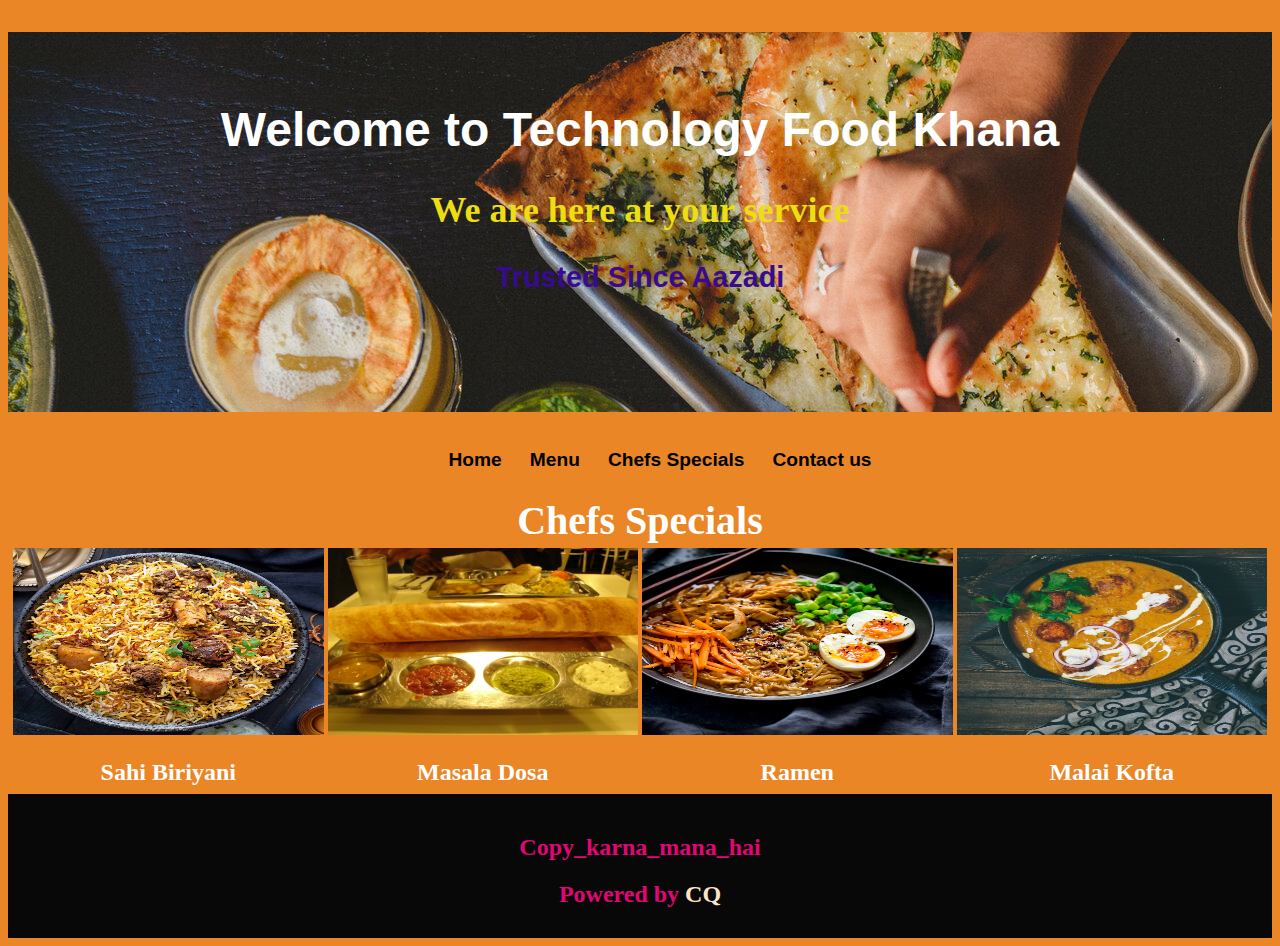
==== Chefs_Special.html @ 5242a96f "first commit" ====
<!doctype html>
<html lang="en">

<head>
  <meta name="=viewport" content="with=device-width,initial-scale=1.0">
  <title>MY WEBSITE 2</title>
  <link rel="stylesheet" href="css/style_2.css">
</head>

<body>
  <section class="box1">
    <div class="header">
      <h1>
        Welcome to Technology Food Khana
      </h1>
      <h2>
        We are here at your service
      </h2>
      <h3>
        Trusted Since Aazadi
      </h3>
    </div>
    <br>
    <nav>
      <!--<a href="index.html"><img src=""</a>-->
      <div class="nav-links">
        <ul>
          <li><a href="index.html">Home</a></li>
          <li><a href="">Menu</a></li>
          <li><a href="">Chefs Specials</a></li>
          <li><a href="Contact_us.html">Contact us</a></li>
        </ul>
      </div>
    </nav>

  </section>
  <!--Chefs Spicial-->
  <section class="special_menu_1">
    <h1>Chefs Specials</h1>
    <div class="food">
      <div class="food1">
        <img src="images2/Biryani.jpg">
        <h2>
          Sahi Biriyani
        </h2>
      </div>
      <div class="food1">
        <img src="images2/Masala dosa.jpg">
        <h2>
          Masala Dosa
        </h2>
      </div>
      <div class="food1">
        <img src="images2/Ramen.jpg">
        <h2>
          Ramen
        </h2>
      </div>
      <div class="food1">
        <img src="images2/malai-kofta.jpg">
        <h2>
          Malai Kofta
        </h2>
      </div>
    </div>
  </section>
  <!--footer-->
  <section class="footer">
    <div class="b7">
      <h2>
        Copy_karna_mana_hai
      </h2>
      <h2>
        Powered by <a href="">CQ</a>
      </h2>
    </div>
  </section>

</body>

</html>
---- css/style_2.css ----
* {
  box-sizing: border-box;
}
body {
  background-color: #e97d17ee;
}
.header {
  background-image: url(../images2/food3.jpg);
  width: 100%;
  height: 380px;
  text-align: center;
  font-family: cursive;
  color: rgb(236, 222, 19);
  font-size: x-large;
}
.header h1 {
  padding-top: 70px;
  font-family: Verdana, Geneva, Tahoma, sans-serif;
  color: rgb(255, 255, 255);
}
.header h3 {
  color: rgb(56, 10, 143);
  font-size: larger;
  font-family: Arial, Helvetica, sans-serif;
}
@media (max-width: 700px) {
  .header {
    margin-left: 0%;
    margin-right: 15px;
    background-image: url(../images2/food3.jpg);
  }
}
@media (max-width: 700px) {
  .box1 {
    margin-left: 0px;
    margin-right: 15px;
    background-image: url(../images2/food3.jpg);
  }
}
.nav {
  display: flex;
  justify-content: space-around;
  align-items: center;
}
.nav img {
  width: 16px;
  height: 10px;
  position: top;
}
.nav-links {
  flex: 1;
  text-align: center;
}
.nav-links ul li {
  display: inline-block;
  padding: 3px 12px;
  position: relative;
}
.nav-links ul li a {
  color: rgb(0, 0, 0);
  text-decoration: solid;
  font-weight: bold;
  font-size: larger;
  font-family: Arial, Helvetica, sans-serif;
}
.nav-links ul li::after {
  content: "";
  width: 0%;
  height: 2px;
  background-color: rgb(0, 0, 0);
  display: block;
  margin: auto;
  transition: 0.5s;
}
.nav-links ul li:hover::after {
  width: 100%;
}

.middle {
  display: flex;
  height: 500px;
}
.box2 {
  padding: 2px;
  width: 50%;
}
.middle img{
  width: 100%;
  height: 500px;
}
.text1 h3{
  position: relative;
  top: 50%;
  left: 50%;
  transform: translate(-50%,-50%);
}
.text2{
  position: relative;
  top: 50%;
  left: 50%;
  transform: translate(-50%,-50%);
}
/* .box2 h3 {
  font-family: Verdana, Geneva, Tahoma, sans-serif;
  font-size: x-large;
  font-weight: bolder;
  color: rgb(231, 118, 25);
}
.box2 p {
  color: rgb(238, 56, 32);
  font-family: "Segoe UI", Tahoma, Geneva, Verdana, sans-serif;
  font-weight: bolder;
} */
.btn {
  top: 50%;
  left: 50%;
  /* margin-top: 70px;
  margin-left: 4;
  padding: 1em; */
  text-decoration: solid;
  font-family: Arial, Helvetica, sans-serif;
  font-weight: bolder;
  background: rgb(236, 234, 234);
  color: rgb(14, 13, 13);
  border: 3px solid rgb(231, 138, 31);
  position: absolute;
}
.btn:hover {
  border: 1px saddlebrown;
  background: rgb(255, 30, 0);
  transition: 1s;
}

@media (max-width: 700px) {
  .nav-links ul li {
    display: block;
  }
  .nav-links {
    position: absolute;
    background-color: rgb(231, 60, 60);
    height: 45vh;
    width: 150px;
    top: 0%;
    right: 0%;
    text-align: left;
    z-index: 2;
    border-radius: 10px;
  }
  .box2 {
    text-align: left;
    margin-left: 0px;
  }
  .box2 img {
    margin-left: 0px;
    margin-right: 10px;
  }
  .middle {
    display: flex;
  }
}

/*                           testimonials*/
.testimonials {
  height: 510px;
  color: rgb(0, 0, 0);
  font-family: Arial, Helvetica, sans-serif;
}
.testimonials h1 {
  font-size: 40px;
  text-align: center;
  font-family: Georgia, "Times New Roman", Times, serif;
  margin: 5px;
  text-transform: uppercase;
}
.testimonials h1::after {
  content: "";
  display: block;
  height: 4px;
  width: 200px;
  margin: 20px auto 5px;
  background: #fffefe;
}
.testimonials p {
  text-align: center;
}
.container {
  display: flex;
}
.testimonial {
  box-shadow: 0 6px 6px 0 rgba(0, 0, 0, 0.2);
  flex: 40%;
  background: #bbbbbb;
  border-radius: 5px;
  padding: 16px;
  margin: 16px;
  font-size: 20px;
}
/*clearning float */
.testimonial::after {
  content: "";
  clear: both;
  display: table;
}
.testimonials img {
  width: 150px;
  height: 150px;
  float: left;
  border-radius: 50%;
}

/* Responsive testimonial*/
@media (max-width: 700px) {
  .testimonial {
    text-align: center;
  }
  .testimonial img {
    margin: auto;
    float: none;
    display: block;
  }
}
/*                        Contact us*/
.location h1 {
  text-align: center;
  font-family: Georgia, "Times New Roman", Times, serif;
  margin: 2px;
}
.location iframe {
  width: 100%;
}
.contact-us {
  display: grid;
  grid: 150px / auto auto auto;
  grid-gap: 5px;
}
.contact-us div {
  background-color: #eb3333ee;
  text-align: center;
  font-family: "Franklin Gothic Medium", "Arial Narrow", Arial, sans-serif;
  font-size: 20px;
  color: bisque;
}
@media screen and (max-width=700px) {
  .location {
    width: 100%;
    margin-left: 0px;
    margin-right: 15px;
  }
  .contact-us {
    width: 100%;
    margin-left: 0px;
    margin-right: 15px;
  }
}

/*                 chefs special */
.special_menu_1 h1 {
  font-size: 40px;
  text-align: center;
  font-family: Georgia, "Times New Roman", Times, serif;
  margin: 2px;
}
.special_menu_1 {
  padding: 3px;
  font-family: Georgia, "Times New Roman", Times, serif;
  color: white;
  height: 300px;
  text-align: center;
}
.food1 {
  padding: 2px;
  width: 25%;
}
.food img {
  width: 100%;
  height: 187px;
}
.food {
  display: flex;
}

/*                       footer*/
.footer div {
  margin-top: 2px;
  padding: 20px 0 10px 0;
  text-align: center;
  color: rgb(224, 7, 116);
  background-color: rgb(8, 8, 8);
  height: fit-content;
}
.footer a {
  text-decoration: solid;
  color: bisque;
}
@media screen and (max-width: 700px) {
  .footer {
    width: 100%;
  }
}
/* -----------------*/
@media screen and (max-width: 700px) {
  .food1 {
    width: 50%;
  }
  .food1 h2 {
    font-size: 18px;
  }
}
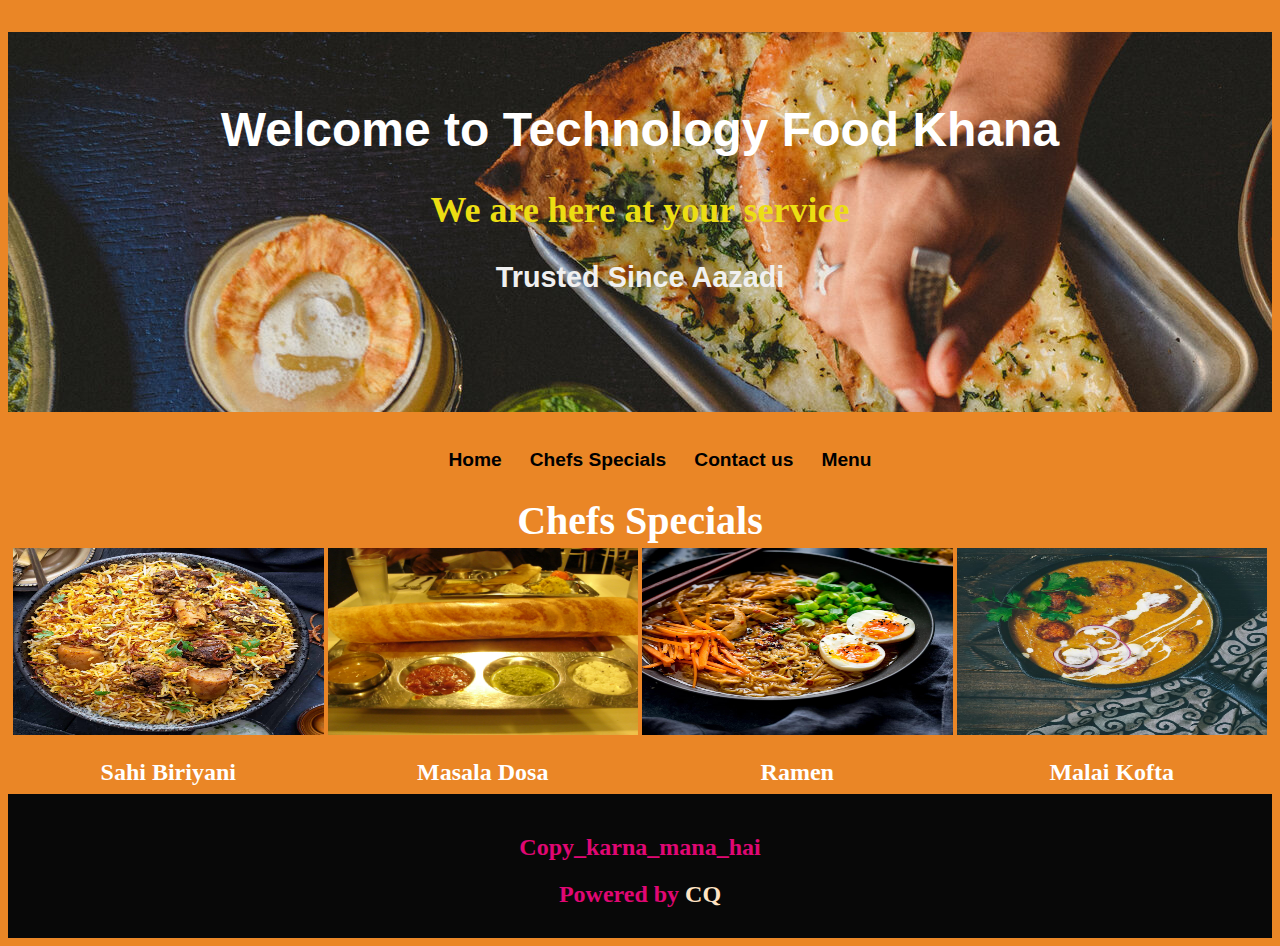
==== commit b85beb72: "Add files via upload" ====
--- a/Chefs_Special.html
+++ b/Chefs_Special.html
@@ -26,9 +26,9 @@
       <div class="nav-links">
         <ul>
           <li><a href="index.html">Home</a></li>
-          <li><a href="">Menu</a></li>
           <li><a href="">Chefs Specials</a></li>
           <li><a href="Contact_us.html">Contact us</a></li>
+          <li><a href="">Menu</a></li>
         </ul>
       </div>
     </nav>
--- a/css/style_2.css
+++ b/css/style_2.css
@@ -1,308 +1,300 @@
-* {
-  box-sizing: border-box;
-}
-body {
-  background-color: #e97d17ee;
-}
-.header {
-  background-image: url(../images2/food3.jpg);
-  width: 100%;
-  height: 380px;
-  text-align: center;
-  font-family: cursive;
-  color: rgb(236, 222, 19);
-  font-size: x-large;
-}
-.header h1 {
-  padding-top: 70px;
-  font-family: Verdana, Geneva, Tahoma, sans-serif;
-  color: rgb(255, 255, 255);
-}
-.header h3 {
-  color: rgb(56, 10, 143);
-  font-size: larger;
-  font-family: Arial, Helvetica, sans-serif;
-}
-@media (max-width: 700px) {
-  .header {
-    margin-left: 0%;
-    margin-right: 15px;
-    background-image: url(../images2/food3.jpg);
-  }
-}
-@media (max-width: 700px) {
-  .box1 {
-    margin-left: 0px;
-    margin-right: 15px;
-    background-image: url(../images2/food3.jpg);
-  }
-}
-.nav {
-  display: flex;
-  justify-content: space-around;
-  align-items: center;
-}
-.nav img {
-  width: 16px;
-  height: 10px;
-  position: top;
-}
-.nav-links {
-  flex: 1;
-  text-align: center;
-}
-.nav-links ul li {
-  display: inline-block;
-  padding: 3px 12px;
-  position: relative;
-}
-.nav-links ul li a {
-  color: rgb(0, 0, 0);
-  text-decoration: solid;
-  font-weight: bold;
-  font-size: larger;
-  font-family: Arial, Helvetica, sans-serif;
-}
-.nav-links ul li::after {
-  content: "";
-  width: 0%;
-  height: 2px;
-  background-color: rgb(0, 0, 0);
-  display: block;
-  margin: auto;
-  transition: 0.5s;
-}
-.nav-links ul li:hover::after {
-  width: 100%;
-}
-
-.middle {
-  display: flex;
-  height: 500px;
-}
-.box2 {
-  padding: 2px;
-  width: 50%;
-}
-.middle img{
-  width: 100%;
-  height: 500px;
-}
-.text1 h3{
-  position: relative;
-  top: 50%;
-  left: 50%;
-  transform: translate(-50%,-50%);
-}
-.text2{
-  position: relative;
-  top: 50%;
-  left: 50%;
-  transform: translate(-50%,-50%);
-}
-/* .box2 h3 {
-  font-family: Verdana, Geneva, Tahoma, sans-serif;
-  font-size: x-large;
-  font-weight: bolder;
-  color: rgb(231, 118, 25);
-}
-.box2 p {
-  color: rgb(238, 56, 32);
-  font-family: "Segoe UI", Tahoma, Geneva, Verdana, sans-serif;
-  font-weight: bolder;
-} */
-.btn {
-  top: 50%;
-  left: 50%;
-  /* margin-top: 70px;
-  margin-left: 4;
-  padding: 1em; */
-  text-decoration: solid;
-  font-family: Arial, Helvetica, sans-serif;
-  font-weight: bolder;
-  background: rgb(236, 234, 234);
-  color: rgb(14, 13, 13);
-  border: 3px solid rgb(231, 138, 31);
-  position: absolute;
-}
-.btn:hover {
-  border: 1px saddlebrown;
-  background: rgb(255, 30, 0);
-  transition: 1s;
-}
-
-@media (max-width: 700px) {
-  .nav-links ul li {
-    display: block;
-  }
-  .nav-links {
-    position: absolute;
-    background-color: rgb(231, 60, 60);
-    height: 45vh;
-    width: 150px;
-    top: 0%;
-    right: 0%;
-    text-align: left;
-    z-index: 2;
-    border-radius: 10px;
-  }
-  .box2 {
-    text-align: left;
-    margin-left: 0px;
-  }
-  .box2 img {
-    margin-left: 0px;
-    margin-right: 10px;
-  }
-  .middle {
-    display: flex;
-  }
-}
-
-/*                           testimonials*/
-.testimonials {
-  height: 510px;
-  color: rgb(0, 0, 0);
-  font-family: Arial, Helvetica, sans-serif;
-}
-.testimonials h1 {
-  font-size: 40px;
-  text-align: center;
-  font-family: Georgia, "Times New Roman", Times, serif;
-  margin: 5px;
-  text-transform: uppercase;
-}
-.testimonials h1::after {
-  content: "";
-  display: block;
-  height: 4px;
-  width: 200px;
-  margin: 20px auto 5px;
-  background: #fffefe;
-}
-.testimonials p {
-  text-align: center;
-}
-.container {
-  display: flex;
-}
-.testimonial {
-  box-shadow: 0 6px 6px 0 rgba(0, 0, 0, 0.2);
-  flex: 40%;
-  background: #bbbbbb;
-  border-radius: 5px;
-  padding: 16px;
-  margin: 16px;
-  font-size: 20px;
-}
-/*clearning float */
-.testimonial::after {
-  content: "";
-  clear: both;
-  display: table;
-}
-.testimonials img {
-  width: 150px;
-  height: 150px;
-  float: left;
-  border-radius: 50%;
-}
-
-/* Responsive testimonial*/
-@media (max-width: 700px) {
-  .testimonial {
-    text-align: center;
-  }
-  .testimonial img {
-    margin: auto;
-    float: none;
-    display: block;
-  }
-}
-/*                        Contact us*/
-.location h1 {
-  text-align: center;
-  font-family: Georgia, "Times New Roman", Times, serif;
-  margin: 2px;
-}
-.location iframe {
-  width: 100%;
-}
-.contact-us {
-  display: grid;
-  grid: 150px / auto auto auto;
-  grid-gap: 5px;
-}
-.contact-us div {
-  background-color: #eb3333ee;
-  text-align: center;
-  font-family: "Franklin Gothic Medium", "Arial Narrow", Arial, sans-serif;
-  font-size: 20px;
-  color: bisque;
-}
-@media screen and (max-width=700px) {
-  .location {
-    width: 100%;
-    margin-left: 0px;
-    margin-right: 15px;
-  }
-  .contact-us {
-    width: 100%;
-    margin-left: 0px;
-    margin-right: 15px;
-  }
-}
-
-/*                 chefs special */
-.special_menu_1 h1 {
-  font-size: 40px;
-  text-align: center;
-  font-family: Georgia, "Times New Roman", Times, serif;
-  margin: 2px;
-}
-.special_menu_1 {
-  padding: 3px;
-  font-family: Georgia, "Times New Roman", Times, serif;
-  color: white;
-  height: 300px;
-  text-align: center;
-}
-.food1 {
-  padding: 2px;
-  width: 25%;
-}
-.food img {
-  width: 100%;
-  height: 187px;
-}
-.food {
-  display: flex;
-}
-
-/*                       footer*/
-.footer div {
-  margin-top: 2px;
-  padding: 20px 0 10px 0;
-  text-align: center;
-  color: rgb(224, 7, 116);
-  background-color: rgb(8, 8, 8);
-  height: fit-content;
-}
-.footer a {
-  text-decoration: solid;
-  color: bisque;
-}
-@media screen and (max-width: 700px) {
-  .footer {
-    width: 100%;
-  }
-}
-/* -----------------*/
-@media screen and (max-width: 700px) {
-  .food1 {
-    width: 50%;
-  }
-  .food1 h2 {
-    font-size: 18px;
-  }
-}
+* {
+  box-sizing: border-box;
+}
+body {
+  background-color: #e97d17ee;
+}
+.header {
+  background-image: url(../images2/food3.jpg);
+  width: 100%;
+  height: 380px;
+  text-align: center;
+  font-family: cursive;
+  color: rgb(236, 222, 19);
+  font-size: x-large;
+}
+.header h1 {
+  padding-top: 70px;
+  font-family: Verdana, Geneva, Tahoma, sans-serif;
+  color: rgb(255, 255, 255);
+}
+.header h3 {
+  color: rgb(240, 240, 240);
+  font-size: larger;
+  font-family: Arial, Helvetica, sans-serif;
+}
+@media (max-width: 700px) {
+  .header {
+    margin-left: 0%;
+    margin-right: 15px;
+    background-image: url(../images2/food3.jpg);
+  }
+}
+@media (max-width: 700px) {
+  .box1 {
+    margin-left: 0px;
+    margin-right: 15px;
+    background-image: url(../images2/food3.jpg);
+  }
+}
+.nav {
+  display: flex;
+  justify-content: space-around;
+  align-items: center;
+}
+.nav img {
+  width: 16px;
+  height: 10px;
+  position: top;
+}
+.nav-links {
+  flex: 1;
+  text-align: center;
+}
+.nav-links ul li {
+  display: inline-block;
+  padding: 3px 12px;
+  position: relative;
+}
+.nav-links ul li a {
+  color: rgb(0, 0, 0);
+  text-decoration: solid;
+  font-weight: bold;
+  font-size: larger;
+  font-family: Arial, Helvetica, sans-serif;
+}
+.nav-links ul li::after {
+  content: "";
+  width: 0%;
+  height: 2px;
+  background-color: rgb(0, 0, 0);
+  display: block;
+  margin: auto;
+  transition: 0.5s;
+}
+.nav-links ul li:hover::after {
+  width: 100%;
+}
+
+.middle {
+  display: flex;
+  height: 500px;
+}
+.box2 {
+  padding: 2px;
+  width: 50%;
+  position: relative;
+}
+.middle img{
+  width: 100%;
+  height: 500px;
+}
+.text1{
+  position: absolute;
+  top: 17px;
+  left: 35vh;
+  color: aliceblue;
+  /* transform: translate(-50%,-50%); */
+}
+.text2{
+position: absolute;
+text-align: center;
+top: 17px;
+left: 30%;
+color:aqua;
+  /* transform: translate(-50%,-50%); */
+}
+.btn {
+  margin-top: 70px;
+  margin-left: 4;
+  padding: 1em;
+  height: 80px;
+  width: 100px;
+  text-decoration: solid;
+  font-family: Arial, Helvetica, sans-serif;
+  font-weight: bolder;
+  background: rgb(236, 234, 234);
+  color: rgb(14, 13, 13);
+  border: 3px solid rgb(231, 138, 31);
+  position:absolute;
+  top: 40vh;
+  left: 50%;
+  transform: translate(-50%, -50%);
+  -ms-transform: translate(-50%, -50%);
+}
+.btn:hover {
+  border: 1px saddlebrown;
+  background: rgb(255, 30, 0);
+  transition: 1s;
+}
+
+@media (max-width: 700px) {
+  .nav-links ul li {
+    display: block;
+  }
+  .nav-links {
+    position: absolute;
+    background-color: rgb(231, 60, 60);
+    height: 25vh;
+    width: 150px;
+    top: 0%;
+    right: 0%;
+    text-align: left;
+    z-index: 2;
+    border-radius: 10px;
+  }
+  .box2 {
+    text-align: left;
+    margin-left: 0px;
+  }
+  .box2 img {
+    margin-left: 0px;
+    margin-right: 10px;
+  }
+}
+
+/*                           testimonials*/
+.testimonials h1 {
+  font-size: 40px;
+  text-align: center;
+  font-family: Georgia, "Times New Roman", Times, serif;
+  margin: 5px;
+  text-transform: uppercase;
+}
+.testimonials h1::after {
+  content: "";
+  display: block;
+  height: 4px;
+  width: 200px;
+  margin: 20px auto 5px;
+  background: #fffefe;
+}
+.testimonials p {
+  text-align: center;
+}
+.container {
+  display: flex;
+}
+.testimonial {
+  box-shadow: 0 6px 6px 0 rgba(0, 0, 0, 0.2);
+  flex: 40%;
+  background: #bbbbbb;
+  border-radius: 5px;
+  padding: 16px;
+  margin: 16px;
+  font-size: 20px;
+  height: 510px;
+  color: rgb(0, 0, 0);
+  font-family: Arial, Helvetica, sans-serif;
+}
+/*clearning float */
+.testimonial::after {
+  content: "";
+  clear: both;
+  display: table;
+}
+.testimonials img {
+  width: 150px;
+  height: 150px;
+  float: left;
+  border-radius: 50%;
+}
+
+/* Responsive testimonial*/
+@media (max-width: 700px) {
+  .testimonial {
+    text-align: center;
+  }
+  .testimonial img {
+    margin: auto;
+    float: none;
+    display: block;
+  }
+}
+/*                        Contact us*/
+.location h1 {
+  text-align: center;
+  font-family: Georgia, "Times New Roman", Times, serif;
+  margin: 2px;
+}
+.location iframe {
+  width: 100%;
+}
+.contact-us {
+  display: grid;
+  grid: 150px / auto auto auto;
+  grid-gap: 5px;
+}
+.contact-us div {
+  background-color: #eb3333ee;
+  text-align: center;
+  font-family: "Franklin Gothic Medium", "Arial Narrow", Arial, sans-serif;
+  font-size: 20px;
+  color: bisque;
+}
+@media screen and (max-width=700px) {
+  .location {
+    width: 100%;
+    margin-left: 0px;
+    margin-right: 15px;
+  }
+  .contact-us {
+    width: 100%;
+    margin-left: 0px;
+    margin-right: 15px;
+  }
+}
+
+/*                 chefs special */
+.special_menu_1 h1 {
+  font-size: 40px;
+  text-align: center;
+  font-family: Georgia, "Times New Roman", Times, serif;
+  margin: 2px;
+}
+.special_menu_1 {
+  padding: 3px;
+  font-family: Georgia, "Times New Roman", Times, serif;
+  color: white;
+  height: 300px;
+  text-align: center;
+}
+.food1 {
+  padding: 2px;
+  width: 25%;
+}
+.food img {
+  width: 100%;
+  height: 187px;
+}
+.food {
+  display: flex;
+}
+
+/*                       footer*/
+.footer div {
+  margin-top: 2px;
+  padding: 20px 0 10px 0;
+  text-align: center;
+  color: rgb(224, 7, 116);
+  background-color: rgb(8, 8, 8);
+  height: fit-content;
+}
+.footer a {
+  text-decoration: solid;
+  color: bisque;
+}
+@media screen and (max-width: 700px) {
+  .footer {
+    width: 100%;
+  }
+}
+/* -----------------*/
+@media screen and (max-width: 700px) {
+  .food1 {
+    width: 50%;
+  }
+  .food1 h2 {
+    font-size: 18px;
+  }
+}
